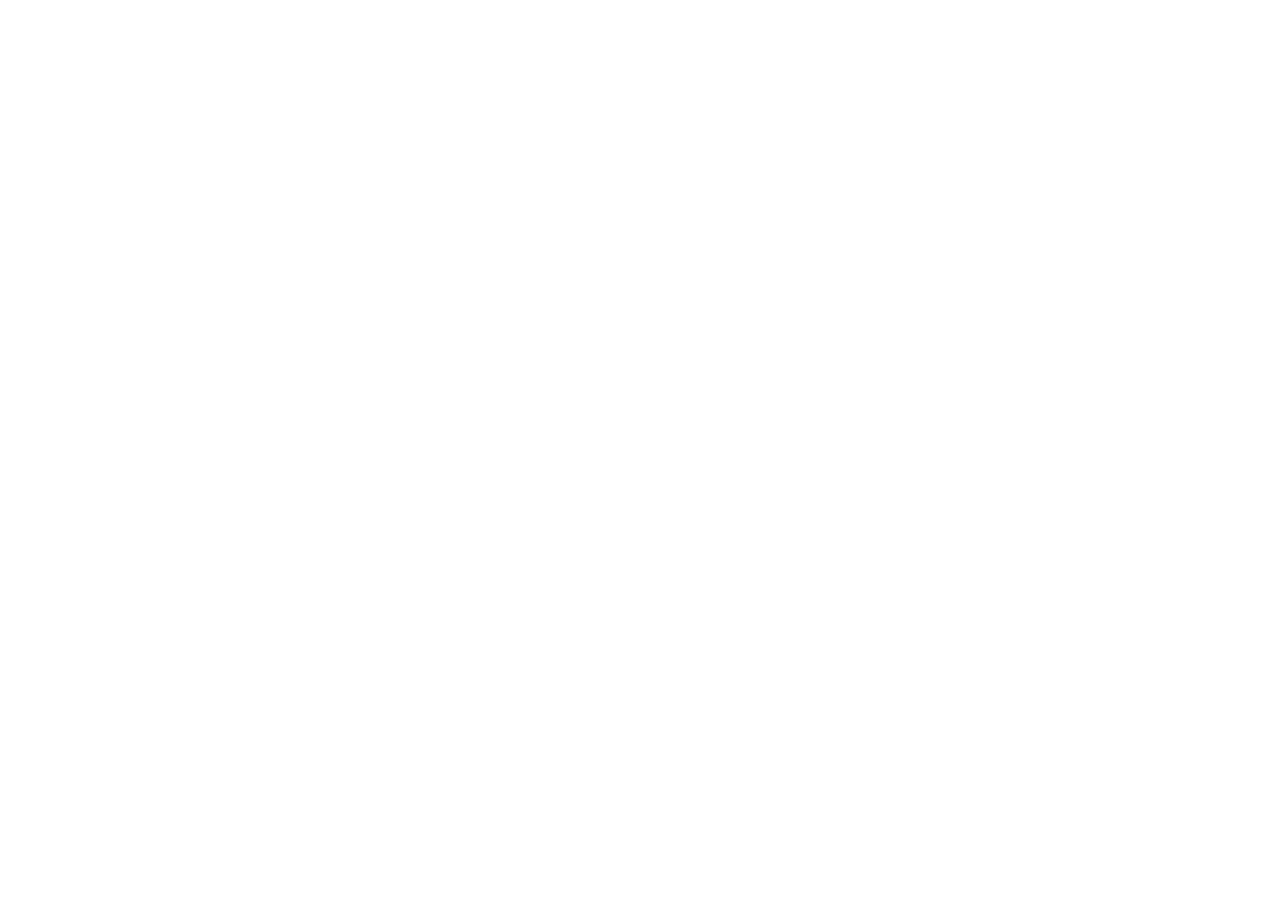
==== pages/carrito.html @ 8482e6ba "first commit" ====
<!DOCTYPE html>
<html lang="en">
<head>
    <meta charset="UTF-8">
    <meta name="viewport" content="width=device-width, initial-scale=1.0">
    <title>Document</title>
    <link rel="stylesheet" href="/style/style.css">
</head>
<body>
    
</body>
</html>
---- style/style.css ----

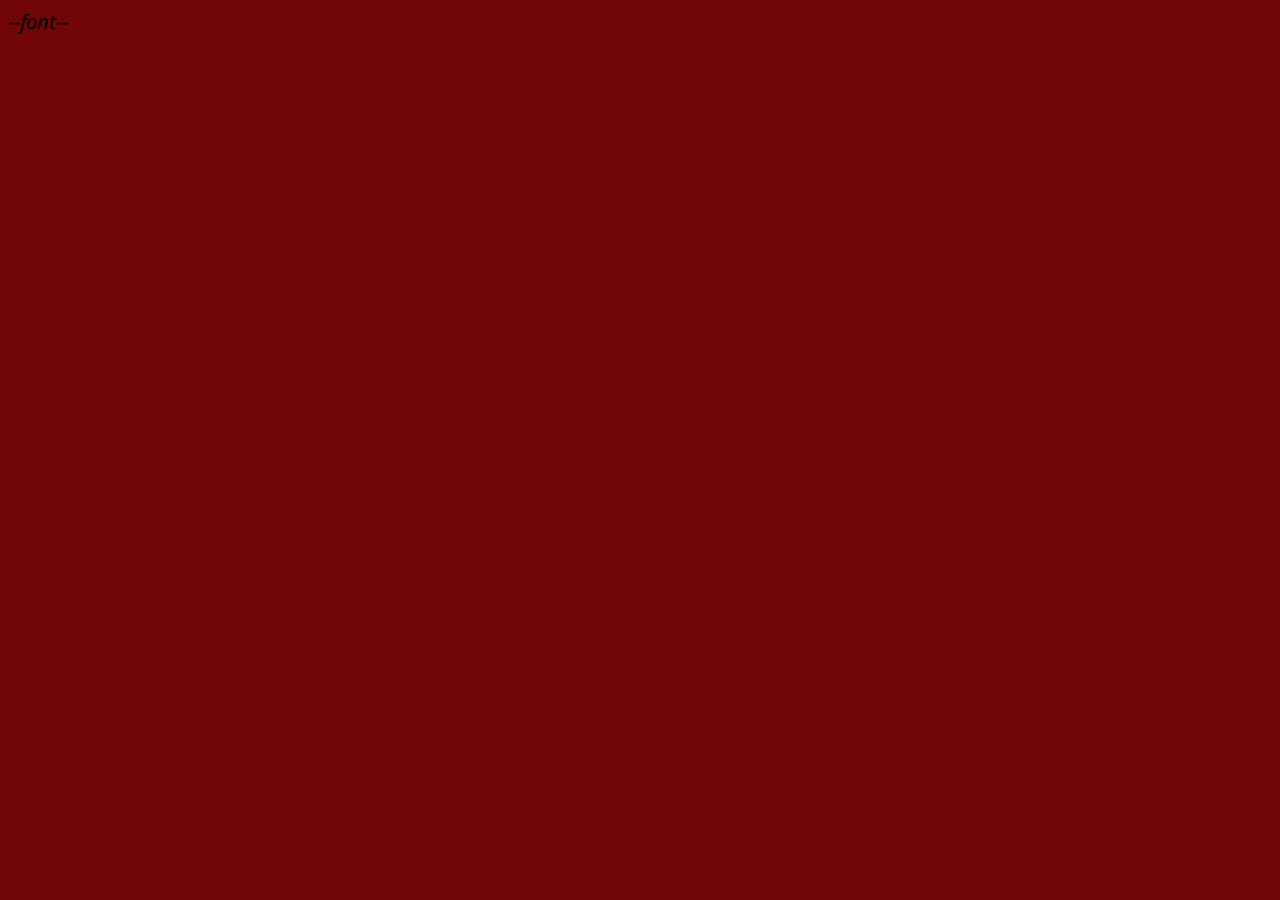
==== commit 045cfcd6: "armado cc" ====
--- a/pages/carrito.html
+++ b/pages/carrito.html
@@ -5,6 +5,11 @@
     <meta name="viewport" content="width=device-width, initial-scale=1.0">
     <title>Document</title>
     <link rel="stylesheet" href="/style/style.css">
+    --font--
+    <link rel="preconnect" href="https://fonts.googleapis.com">
+    <link rel="preconnect" href="https://fonts.gstatic.com" crossorigin>
+    <link href="https://fonts.googleapis.com/css2?family=Noto+Sans:ital,wght@0,100;1,300;1,400&family=Playpen+Sans:wght@100;400;500&display=swap" rel="stylesheet">
+
 </head>
 <body>
     
--- a/style/style.css
+++ b/style/style.css
@@ -1,2 +1,46 @@
- 
- + /*Estilos Generales*/
+* { font-family: 'Noto Sans', sans-serif;
+    font-size: 20px;
+    background-color: rgb(112, 6, 6);
+    font-style: italic;
+    text-decoration: none;
+   }
+  .logo img{
+    max-width: 100%;
+    height: auto;
+  }
+  h1{
+      font-size: 40px;
+      font-style: italic;
+        }
+  h2{
+    font-style: italic;
+   }
+   .titulos{
+    text-align: center;
+   }
+  .header{
+    font-size: 40px;
+    font-style: italic;
+    }
+    .footer{
+      text-align: right;
+      font-weight: bolder;
+  }
+  .main-index{
+    display: flex;
+    width: 80%;
+  }
+#nav-img{
+  display: flex;
+  flex-wrap: wrap;
+  justify-content: start;
+}
+.nav-img-item{
+  border: 5px solid;
+  width: 80;
+  display: flex;
+  size: 80%
+  ;
+  
+}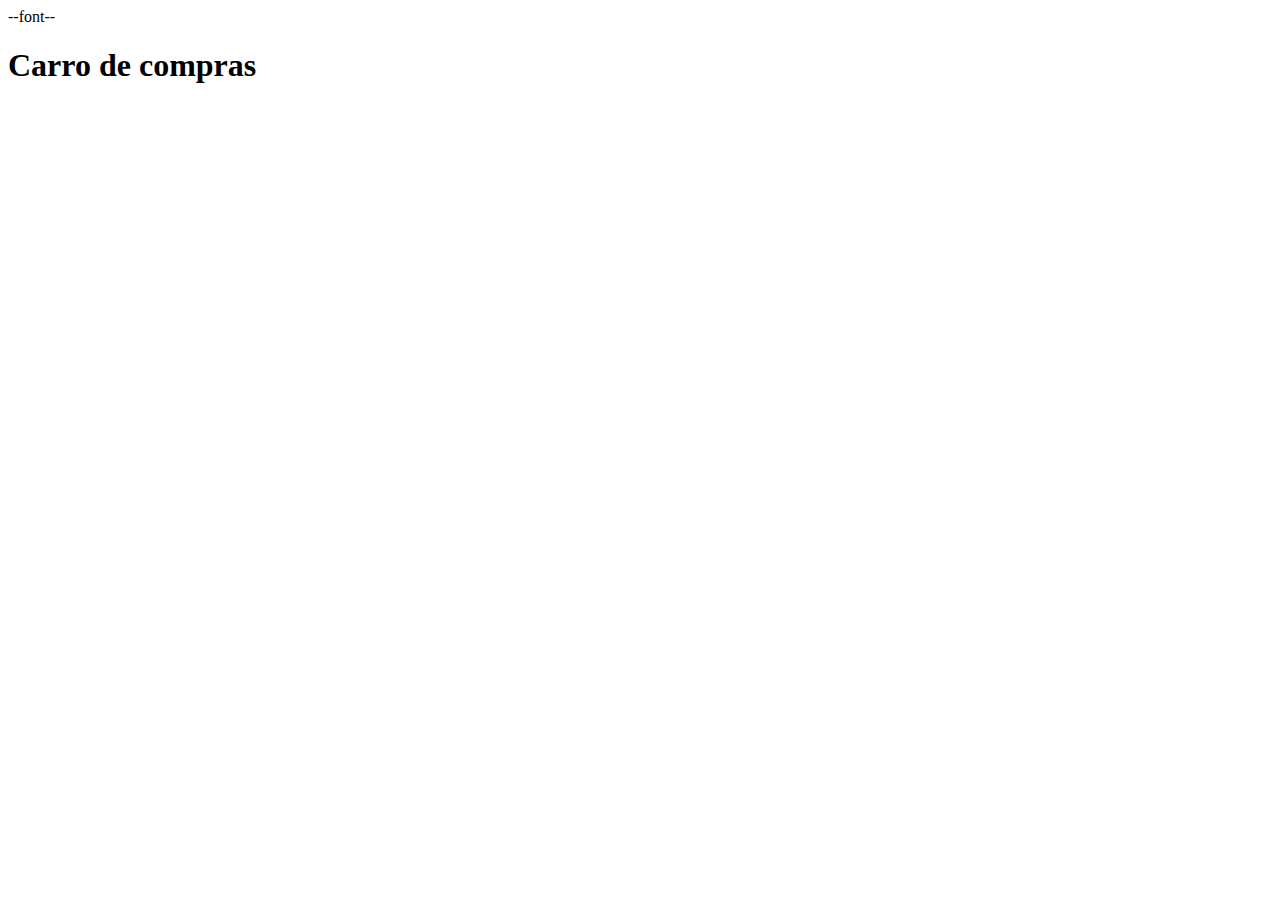
==== commit acac9d0f: "carrousell" ====
--- a/pages/carrito.html
+++ b/pages/carrito.html
@@ -4,7 +4,7 @@
     <meta charset="UTF-8">
     <meta name="viewport" content="width=device-width, initial-scale=1.0">
     <title>Document</title>
-    <link rel="stylesheet" href="/style/style.css">
+    <link rel="stylesheet" href="style/style.css">
     --font--
     <link rel="preconnect" href="https://fonts.googleapis.com">
     <link rel="preconnect" href="https://fonts.gstatic.com" crossorigin>
@@ -12,6 +12,6 @@
 
 </head>
 <body>
-    
+    <h1>Carro de compras</h1>
 </body>
 </html>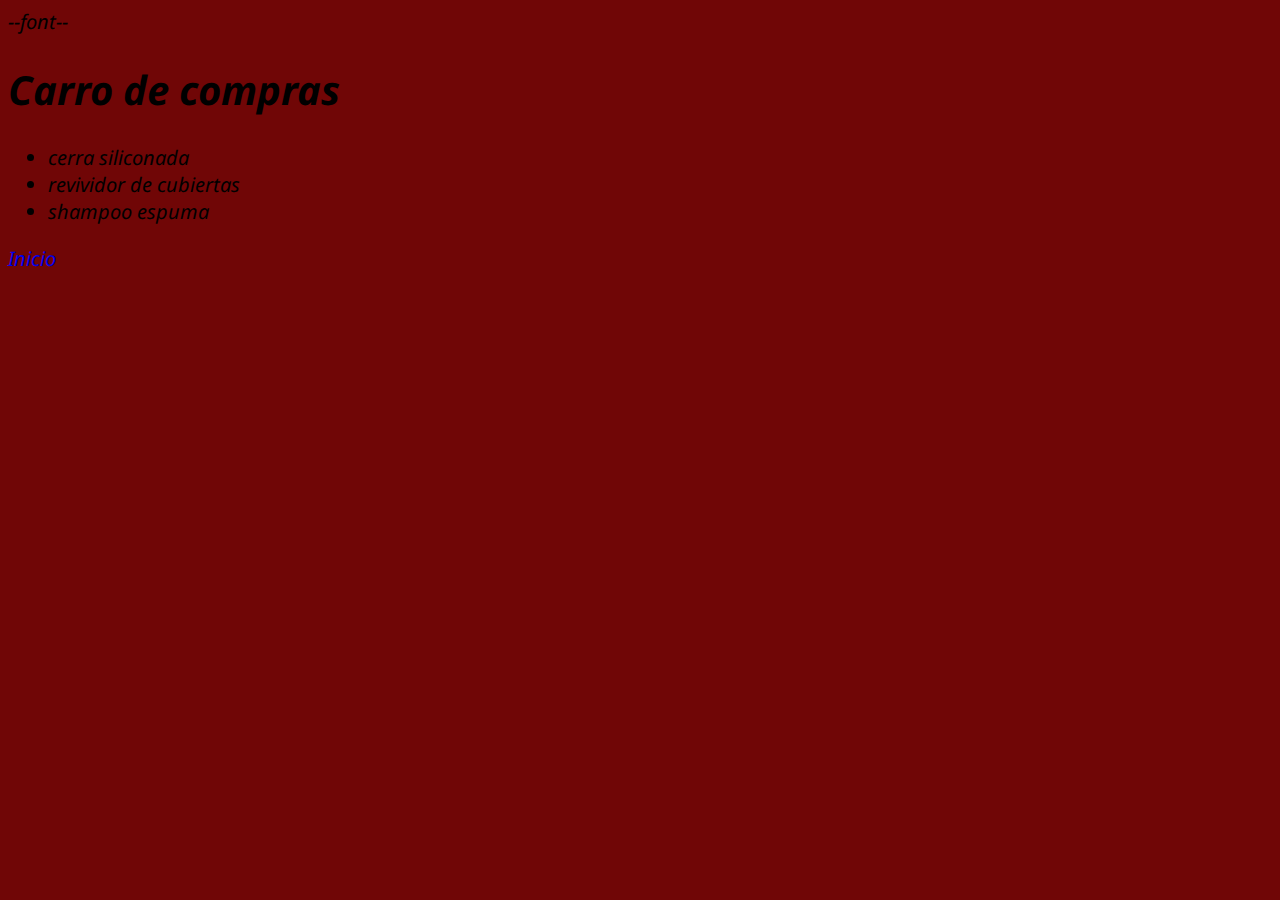
==== commit 64d72e97: "carrousel2" ====
--- a/pages/carrito.html
+++ b/pages/carrito.html
@@ -4,7 +4,7 @@
     <meta charset="UTF-8">
     <meta name="viewport" content="width=device-width, initial-scale=1.0">
     <title>Document</title>
-    <link rel="stylesheet" href="style/style.css">
+    <link rel="stylesheet" href="../style/style.css">
     --font--
     <link rel="preconnect" href="https://fonts.googleapis.com">
     <link rel="preconnect" href="https://fonts.gstatic.com" crossorigin>
@@ -12,6 +12,18 @@
 
 </head>
 <body>
-    <h1>Carro de compras</h1>
+    <header>
+        <h1>Carro de compras</h1>
+    </header>
+   <main>
+    <ul>
+        <li>cerra siliconada</li>
+        <li>revividor de cubiertas</li>
+        <li>shampoo espuma</li>
+    </ul>
+   </main>
+<footer>
+    <li><a href="../index.html">Inicio</a></li>
+</footer>
 </body>
 </html>--- a/style/style.css
+++ b/style/style.css
@@ -0,0 +1,47 @@
+ /*Estilos Generales*/
+* { 
+    font-family: 'Noto Sans', sans-serif;
+    font-size: 20px;
+    background-color: rgb(112, 6, 6);
+    font-style: italic;
+    text-decoration: none;
+   }
+  .logo img{
+    max-width: 100%;
+    height: auto;
+  }
+  h1{
+      font-size: 40px;
+      font-style: italic;
+        }
+  h2{
+    font-style: italic;
+   }
+   .titulos{
+    text-align: center;
+   }
+  .header{
+    font-size: 40px;
+    font-style: italic;
+    }
+    .footer{
+      text-align: right;
+      font-weight: bolder;
+  }
+  .main-index{
+    display: flex;
+    width: 80%;
+  }
+#nav-img{
+  display: flex;
+  flex-wrap: wrap;
+  justify-content: start;
+}
+.nav-img-item{
+  border: 5px solid;
+  width: 80;
+  display: flex;
+}
+/*productos*/
+
+
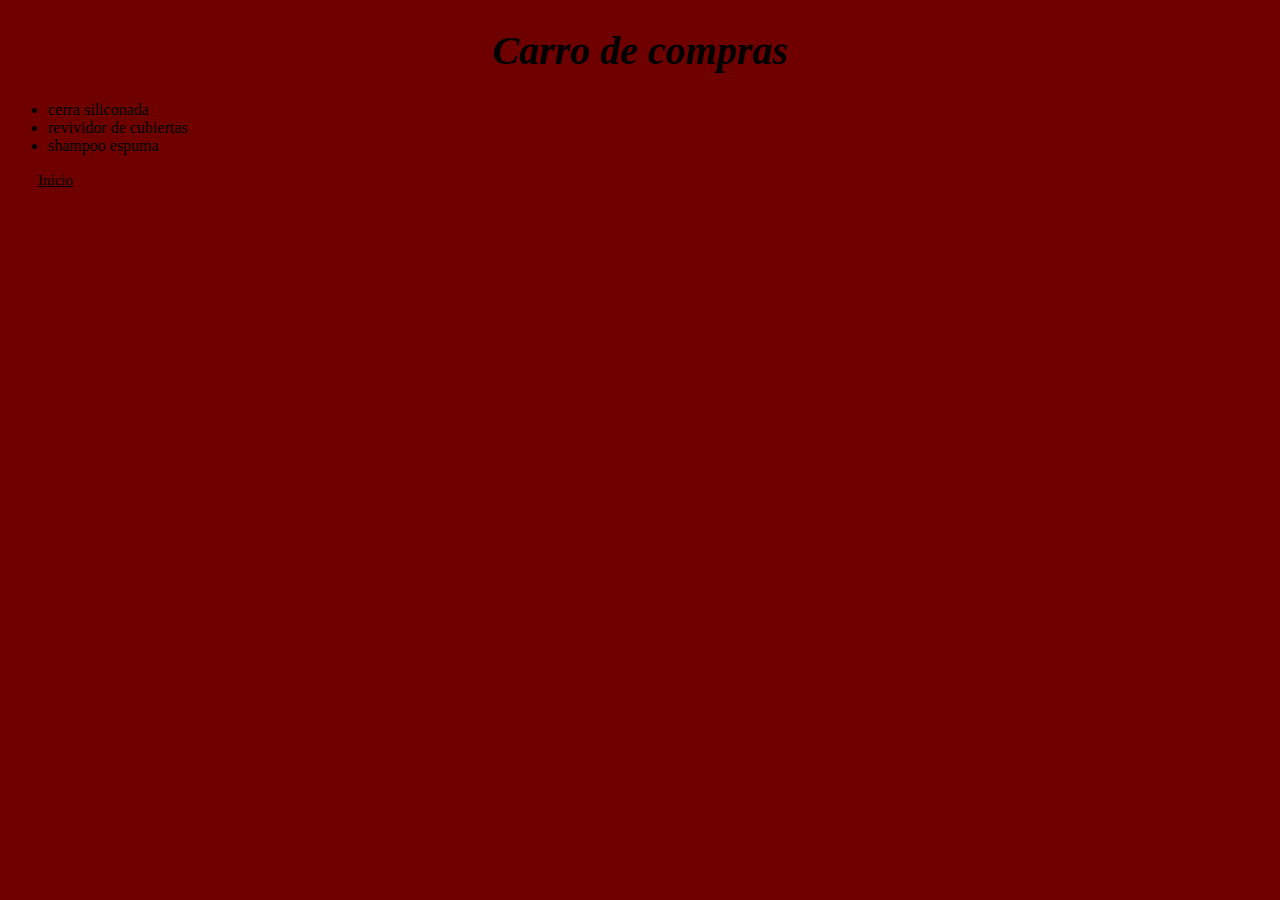
==== commit b6b38364: "sass" ====
--- a/pages/carrito.html
+++ b/pages/carrito.html
@@ -5,7 +5,6 @@
     <meta name="viewport" content="width=device-width, initial-scale=1.0">
     <title>Document</title>
     <link rel="stylesheet" href="../style/style.css">
-    --font--
     <link rel="preconnect" href="https://fonts.googleapis.com">
     <link rel="preconnect" href="https://fonts.gstatic.com" crossorigin>
     <link href="https://fonts.googleapis.com/css2?family=Noto+Sans:ital,wght@0,100;1,300;1,400&family=Playpen+Sans:wght@100;400;500&display=swap" rel="stylesheet">
@@ -23,7 +22,7 @@
     </ul>
    </main>
 <footer>
-    <li><a href="../index.html">Inicio</a></li>
+    <a href="../index.html" class="boton-f">Inicio</a>
 </footer>
 </body>
 </html>--- a/style/style.css
+++ b/style/style.css
@@ -1,47 +1,92 @@
- /*Estilos Generales*/
-* { 
-    font-family: 'Noto Sans', sans-serif;
-    font-size: 20px;
-    background-color: rgb(112, 6, 6);
-    font-style: italic;
-    text-decoration: none;
-   }
-  .logo img{
-    max-width: 100%;
-    height: auto;
-  }
-  h1{
-      font-size: 40px;
-      font-style: italic;
-        }
-  h2{
-    font-style: italic;
-   }
-   .titulos{
-    text-align: center;
-   }
-  .header{
-    font-size: 40px;
-    font-style: italic;
-    }
-    .footer{
-      text-align: right;
-      font-weight: bolder;
-  }
-  .main-index{
-    display: flex;
-    width: 80%;
-  }
-#nav-img{
-  display: flex;
-  flex-wrap: wrap;
-  justify-content: start;
+.logo img {
+  max-width: 100%;
+  height: auto;
 }
-.nav-img-item{
-  border: 5px solid;
-  width: 80;
-  display: flex;
+
+h1 {
+  font-size: 40px;
+  font-style: italic;
+  color: black;
+  text-align: center;
 }
-/*productos*/
 
+h2 {
+  color: rgb(0, 0, 0);
+  font-size: 20px;
+  text-align: center;
+  text-decoration: underline;
+}
 
+.Main-boton {
+  background-color: rgb(110, 0, 0);
+  display: grid;
+  width: 100%;
+  margin-top: auto;
+  grid-template-columns: repeat(4, 1fr);
+  grid-template-rows: 1fr;
+  gap: 10px;
+  justify-content: center;
+}
+
+.boton {
+  padding: 20px 20px;
+  font-size: 20px;
+  text-align: center;
+  cursor: pointer;
+  background-color: rgb(110, 0, 0);
+  color: rgb(0, 0, 0);
+  border: 10px;
+  border-radius: 5px;
+}
+.boton:hover {
+  background-color: #524848;
+}
+
+h3 {
+  font-size: 30px;
+  text-decoration: underline;
+}
+
+.Parrafo {
+  font-size: 20px;
+  color: #000000;
+  padding: 10px;
+  background-color: rgb(110, 0, 0);
+  border: 1px solid #ccc;
+  border-radius: 5px;
+  box-shadow: 2px 2px 5px rgba(0, 0, 0, 0.1);
+}
+.Parrafo:hover {
+  background-color: #524848;
+}
+
+.carousel-item img {
+  width: 80%;
+  height: auto;
+}
+
+.boton-f {
+  padding: 15px 30px;
+  font-size: 15px;
+  text-align: center;
+  cursor: poiter;
+  background-color: 524848;
+  color: rgb(0, 0, 0);
+  border: 1px;
+  border-radius: 3px;
+}
+.boton-f:hover {
+  background-color: #090000;
+  color: white;
+}
+
+.footer {
+  text-align: right;
+  font-size: 15px;
+}
+
+body {
+  background-color: rgb(110, 0, 0);
+}
+
+/*# sourceMappingURL=style.css.map */
